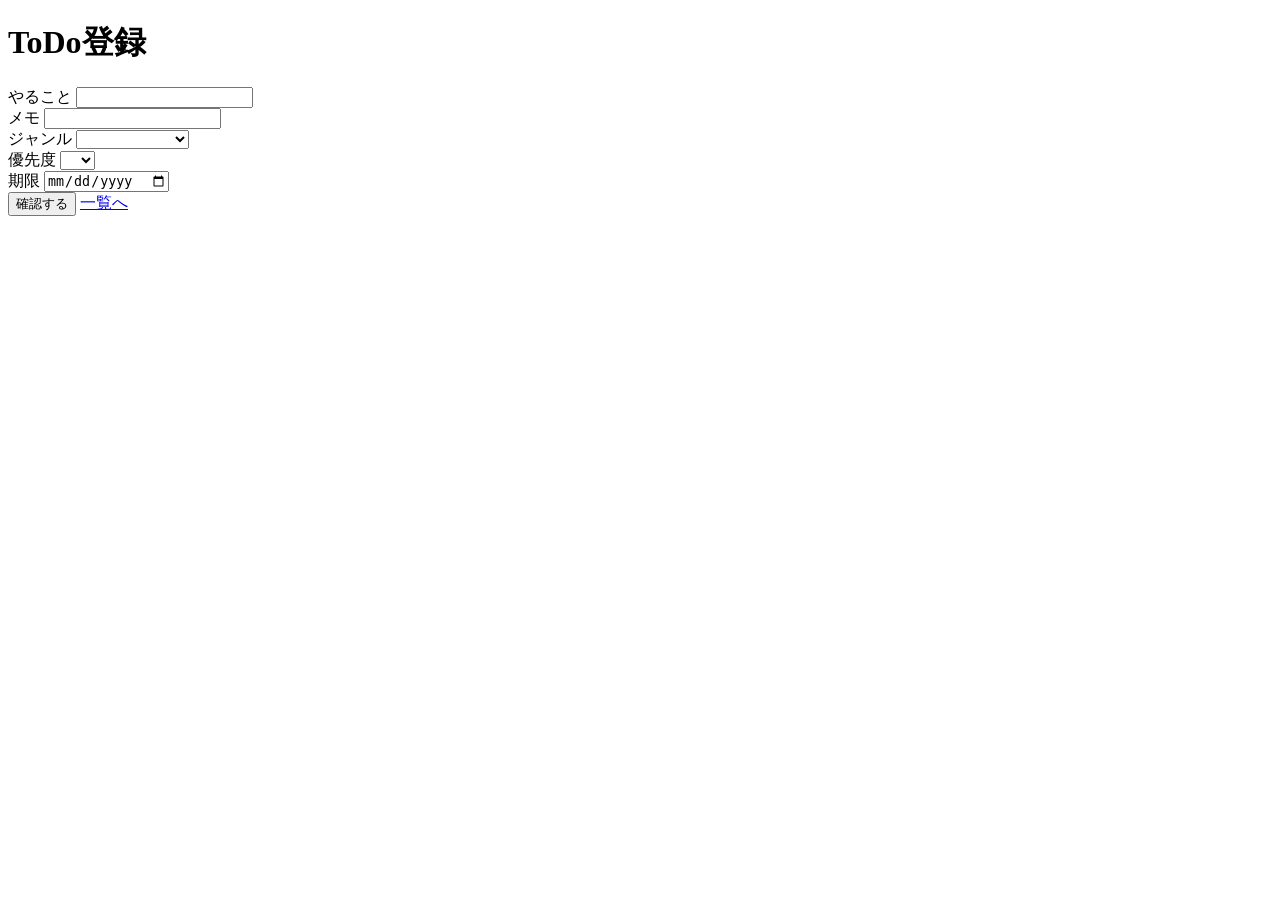
==== src/main/resources/templates/create.html @ 85c0b6c9 "登録確認ページ作成" ====
<!DOCTYPE html>
<html lang="ja" xmlns:th="http://www.thymeleaf.org">
<head>
    <meta charset="UTF-8">
    <meta name="viewport" content="width=device-width, initial-scale=1.0">
    <title>ToDo登録</title>
    <link rel="stylesheet" href="/css/style.css">
</head>
<body>
    <main class="container">
        <h1 class="page-title">ToDo登録</h1>

        <form th:action="@{/todos/confirm}" th:object="${todo}" method="post">
            <div class="form-row">
                <label class="form-label" for="title">やること</label>
                <input class="form-input" type="text" id="title" th:field="*{title}">
            </div>

            <div class="form-row">
                <label class="form-label" for="detail">メモ</label>
                <input class="form-input" type="text" id="detail" th:field="*{detail}">
            </div>

            <div class="form-row">
                <label class="form-label" for="category">ジャンル</label>
                <select class="form-input" id="category" th:field="*{category}">
                    <option value=""></option>
                    <option value="デザイン">デザイン</option>
                    <option value="マーケティング">マーケティング</option>
                    <option value="プログラミング">プログラミング</option>
                    <option value="資格">資格</option>
                    <option value="就職活動">就職活動</option>
                </select>
            </div>

            <div class="form-row">
                <label class="form-label" for="priority">優先度</label>
                <select class="form-input" id="priority" th:field="*{priority}">
                    <option value=""></option>
                    <option value="1">高</option>
                    <option value="2">中</option>
                    <option value="3">低</option>
                </select>
            </div>

            <div class="form-row">
                <label class="form-label" for="dueDate">期限</label>
                <input class="form-input" type="date" id="dueDate" th:field="*{dueDate}">
            </div>

            <button class="btn" type="submit">確認する</button>
            <a class="btn sub" href="/todos">一覧へ</a>
        </form>
    </main>
</body>
</html>
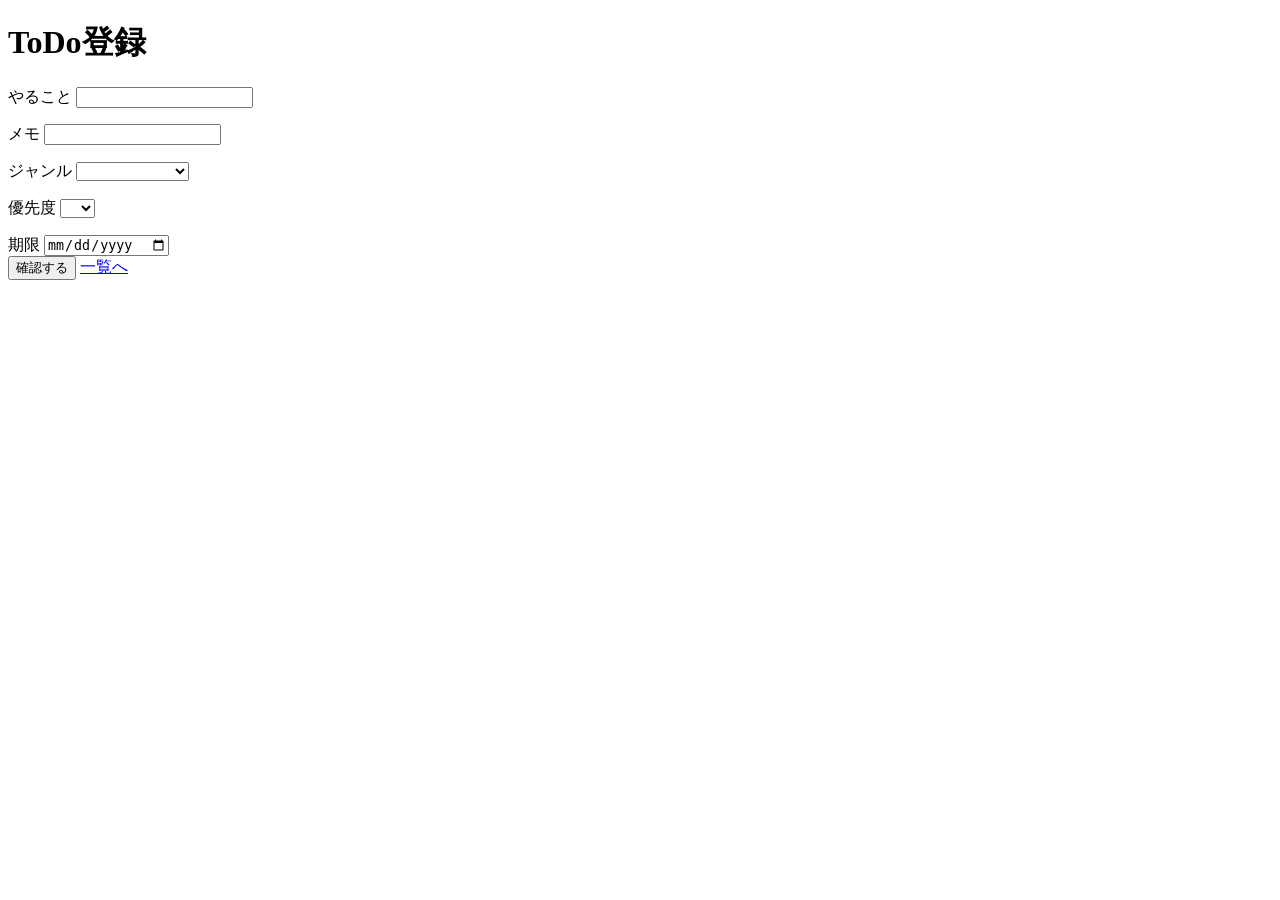
==== commit 39eeefac: "入力チェック追加" ====
--- a/src/main/resources/templates/create.html
+++ b/src/main/resources/templates/create.html
@@ -14,11 +14,13 @@
             <div class="form-row">
                 <label class="form-label" for="title">やること</label>
                 <input class="form-input" type="text" id="title" th:field="*{title}">
+                <p class="error" th:if="${#fields.hasErrors('title')}" th:errors="*{title}"></p>
             </div>
 
             <div class="form-row">
                 <label class="form-label" for="detail">メモ</label>
                 <input class="form-input" type="text" id="detail" th:field="*{detail}">
+                <p class="error" th:if="${#fields.hasErrors('detail')}" th:errors="*{detail}"></p>
             </div>
 
             <div class="form-row">
@@ -31,6 +33,7 @@
                     <option value="資格">資格</option>
                     <option value="就職活動">就職活動</option>
                 </select>
+                <p class="error" th:if="${#fields.hasErrors('category')}" th:errors="*{category}"></p>
             </div>
 
             <div class="form-row">
@@ -41,6 +44,7 @@
                     <option value="2">中</option>
                     <option value="3">低</option>
                 </select>
+                <p class="error" th:if="${#fields.hasErrors('priority')}" th:errors="*{priority}"></p>
             </div>
 
             <div class="form-row">
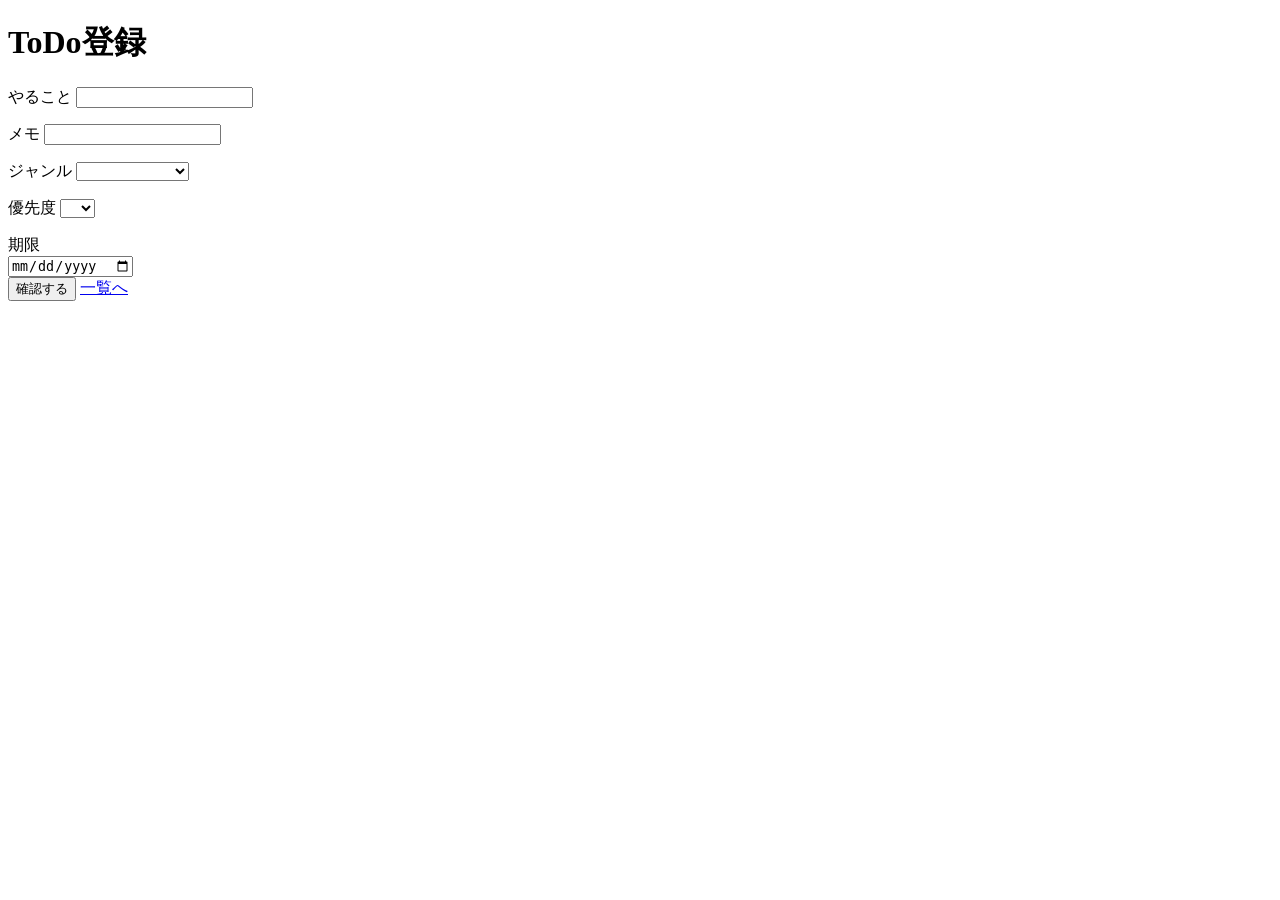
==== commit 79db222e: "カレンダー表示修正" ====
--- a/src/main/resources/templates/create.html
+++ b/src/main/resources/templates/create.html
@@ -49,7 +49,9 @@
 
             <div class="form-row">
                 <label class="form-label" for="dueDate">期限</label>
-                <input class="form-input" type="date" id="dueDate" th:field="*{dueDate}">
+                <div class="date-input-group">
+                    <input class="form-input" type="date" id="dueDate" th:field="*{dueDate}">
+                </div>
             </div>
 
             <button class="btn" type="submit">確認する</button>
